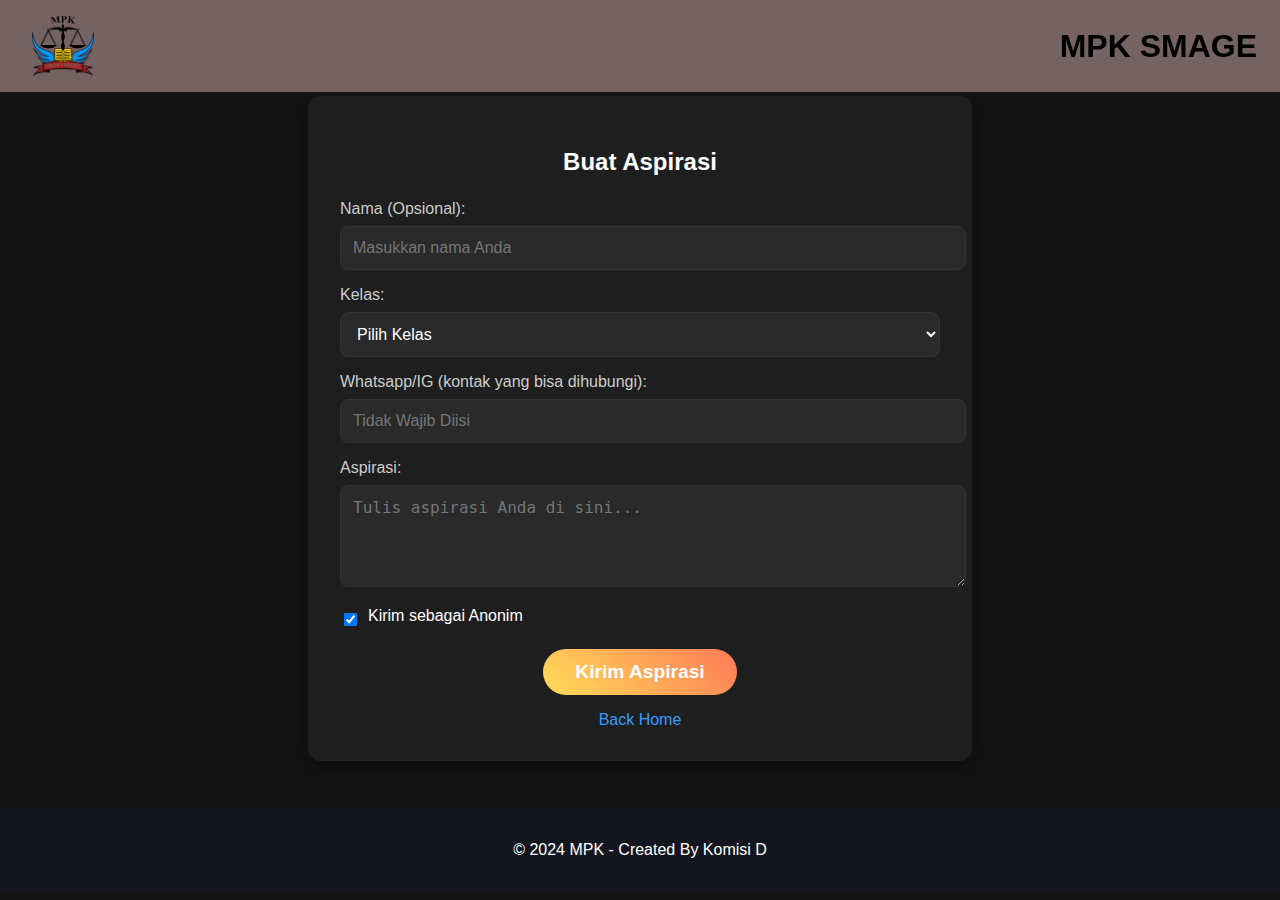
==== aspirasi.html @ 8722356b "oke" ====
<!DOCTYPE html>
<html lang="id">
  <head>
    <meta charset="UTF-8" />
    <meta name="viewport" content="width=device-width, initial-scale=1.0" />
    <title>ASPIRASI SMAN 1 GEDEG</title>
    <style>
      /* Gaya Umum */
      body {
        font-family: "Poppins", sans-serif;
        background-color: #141415;
        color: #fff;
        overflow-x: hidden;
        margin: 0;
      }

      /* Navbar */
      .navbar {
        display: flex;
        justify-content: space-between;
        align-items: center;
        padding: 1rem 2rem;
        position: fixed;
        width: 100%;
        top: 0;
        background: rgba(141, 119, 119, 0.8);
        z-index: 1000;
      }

      .navbar img {
        height: 60px;
        animation: float 3s ease-in-out infinite;
      }

      .navbar h3 {
        font-size: 2rem; /* Sesuaikan ukuran font */
        font-weight: 600;
        color: #000;
        margin: 0;
        padding-right: 55px;
      }

      @keyframes float {
        0% {
          transform: translateY(0);
        }
        50% {
          transform: translateY(-10px);
        }
        100% {
          transform: translateY(0);
        }
      }

      /* Container Form Aspirasi */
      .report-form {
        max-width: 600px;
        margin: 6rem auto 2rem;
        padding: 2rem;
        background-color: #1e1e1e;
        border-radius: 12px;
        box-shadow: 0 6px 20px rgba(0, 0, 0, 0.5);
        position: relative;
      }

      .report-form h2 {
        text-align: center;
        margin-bottom: 1.5rem;
        color: #ffffff;
      }

      /* Input Group Styling */
      label {
        font-size: 1rem;
        color: #cccccc;
        display: block;
        margin-bottom: 0.5rem;
      }

      input[type="text"],
      textarea,
      select {
        width: 100%;
        padding: 0.75rem;
        border: 1px solid #333;
        border-radius: 8px;
        font-size: 1rem;
        margin-bottom: 1rem;
        background-color: #2a2a2a;
        color: #ffffff;
        transition: border-color 0.3s ease;
      }

      input[type="text"]:focus,
      textarea:focus,
      select:focus {
        border-color: #3a9bff;
        outline: none;
      }

      /* Checkbox Toggle */
      .anonim-toggle {
        display: flex;
        align-items: center;
        margin-bottom: 1rem;
      }

      .anonim-toggle label {
        margin-left: 0.5rem;
        font-size: 1rem;
        color: #ffffff;
      }

      /* Tombol Submit */
      button {
        background: linear-gradient(45deg, #ffdd57, #ff7a57);
        border: none;
        padding: 0.75rem 2rem;
        font-size: 1.2rem;
        color: white;
        border-radius: 50px;
        cursor: pointer;
        transition: background 0.3s ease, box-shadow 0.3s ease;
        font-weight: bold;
        display: block;
        margin: 0 auto;
      }

      button:hover {
        background: linear-gradient(45deg, #ff7a57, #ffdd57);
        box-shadow: 0 8px 20px rgba(0, 0, 0, 0.5);
      }

      /* Back Home Link */
      .back-home {
        display: block;
        text-align: center;
        margin-top: 1rem;
        color: #3a9bff;
        text-decoration: none;
      }

      .back-home:hover {
        text-decoration: underline;
      }

      /* Footer */
      .footer {
        background-color: #14161f;
        color: white;
        text-align: center;
        padding: 1rem;
        margin-top: 3rem;
      }

      /* Responsiveness */
      @media (max-width: 768px) {
        .report-form {
          padding: 1.5rem;
        }
        .report-form h2 {
          font-size: 1.5rem;
        }
        .navbar h3 {
          font-size: 1.5rem; /* Sesuaikan ukuran font di navbar */
        }
      }

      @media (max-width: 480px) {
        button {
          width: 100%;
          padding: 0.75rem;
        }

        .navbar h3 {
          font-size: 1.3rem; /* Sesuaikan ukuran font di navbar */
        }
      }
    </style>
  </head>
  <body>
    <!-- Navbar -->
    <header>
      <div class="navbar" id="navbar">
        <img src="img/d.png" alt="Astronot Logo" />
        <h3>MPK SMAGE</h3>
      </div>
    </header>

    <!-- Form Aspirasi -->
    <section id="report" class="report-form">
      <div class="container">
        <h2>Buat Aspirasi</h2>
        <form id="aspirasi-form" action="#" method="post">
          <div class="input-group">
            <label for="name">Nama (Opsional):</label>
            <input
              type="text"
              id="name"
              name="name"
              placeholder="Masukkan nama Anda"
              disabled
            />
          </div>

          <div class="input-group">
            <label for="kelas">Kelas:</label>
            <select id="kelas" name="kelas" required>
              <option value="">Pilih Kelas</option>
              <option value="10">Kelas 10</option>
              <option value="11">Kelas 11</option>
              <option value="12">Kelas 12</option>
            </select>
          </div>

          <div class="input-group">
            <label for="contact"
              >Whatsapp/IG (kontak yang bisa dihubungi):</label
            >
            <input
              type="text"
              id="contact"
              name="contact"
              placeholder="Tidak Wajib Diisi"
            />
          </div>

          <div class="input-group">
            <label for="issue">Aspirasi:</label>
            <textarea
              id="issue"
              name="issue"
              rows="4"
              required
              placeholder="Tulis aspirasi Anda di sini..."
            ></textarea>
          </div>

          <div class="input-group anonim-toggle">
            <input type="checkbox" id="anonim" name="anonim" checked />
            <label for="anonim">Kirim sebagai Anonim</label>
          </div>

          <button type="submit">Kirim Aspirasi</button>
        </form>
        <a href="index.html" class="back-home">Back Home</a>
      </div>
    </section>

    <!-- Footer -->
    <div class="footer">
      <p>© 2024 MPK - Created By Komisi D</p>
    </div>

    <script src="script.js"></script>
  </body>
</html>
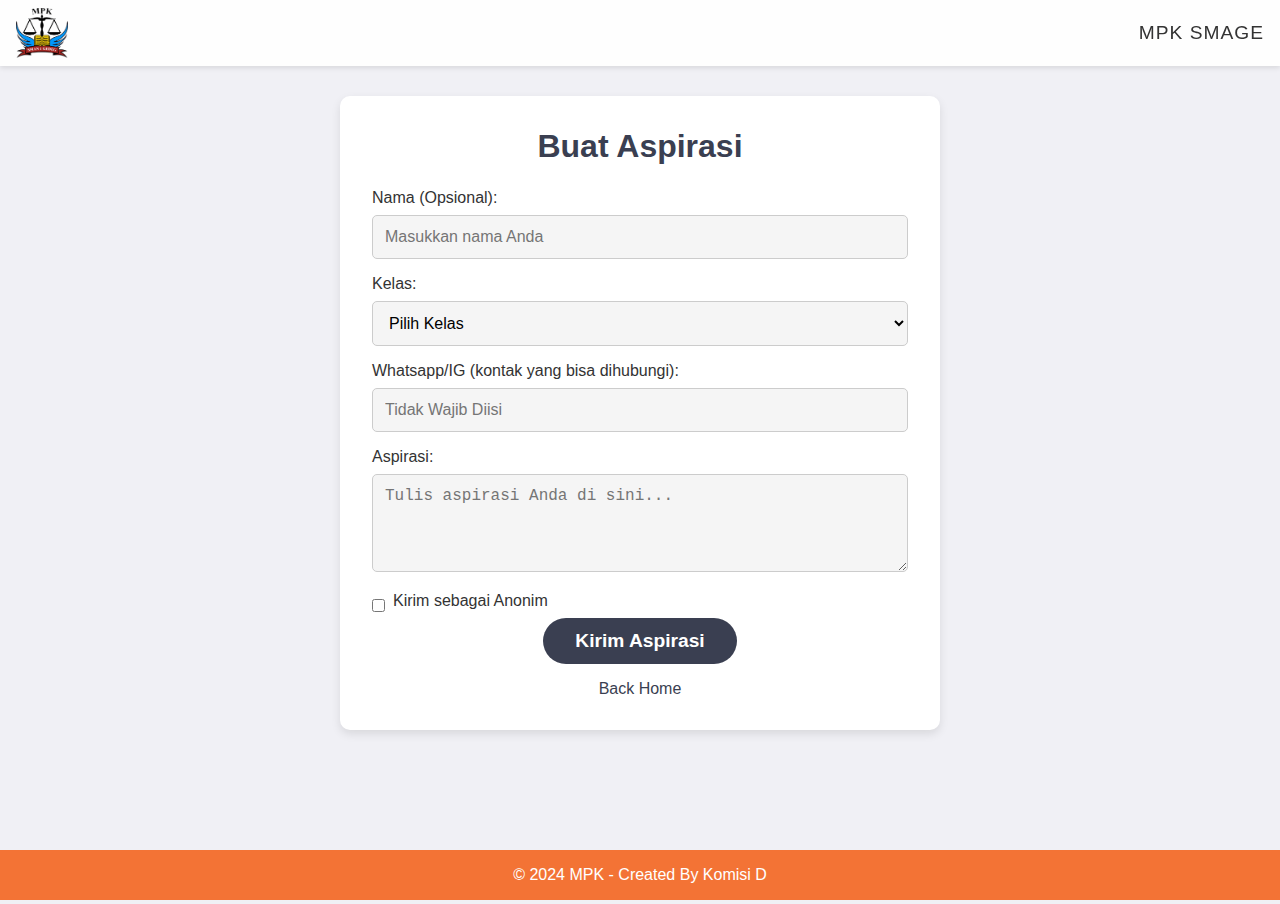
==== commit fad8f009: "perubahan" ====
--- a/aspirasi.html
+++ b/aspirasi.html
@@ -6,12 +6,17 @@
     <title>ASPIRASI SMAN 1 GEDEG</title>
     <style>
       /* Gaya Umum */
+      * {
+        margin: 0;
+        padding: 0;
+        box-sizing: border-box;
+      }
+
       body {
         font-family: "Poppins", sans-serif;
-        background-color: #141415;
-        color: #fff;
+        background-color: #f0f0f5;
+        color: #333;
         overflow-x: hidden;
-        margin: 0;
       }
 
       /* Navbar */
@@ -19,25 +24,41 @@
         display: flex;
         justify-content: space-between;
         align-items: center;
-        padding: 1rem 2rem;
+        padding: 0.5rem 1rem; /* Mengurangi padding agar navbar lebih kecil */
         position: fixed;
         width: 100%;
         top: 0;
-        background: rgba(141, 119, 119, 0.8);
+        background: rgba(255, 255, 255, 0.9);
         z-index: 1000;
+        transition: all 0.6s ease-in-out;
+        box-shadow: 0 2px 5px rgba(0, 0, 0, 0.1);
+      }
+
+      .navbar h3 {
+        font-size: 1.2rem; /* Memperkecil ukuran font */
+        font-weight: 500;
+        letter-spacing: 1px;
+        color: #333;
       }
 
       .navbar img {
-        height: 60px;
+        height: 50px; /* Memperkecil ukuran gambar logo */
         animation: float 3s ease-in-out infinite;
       }
 
-      .navbar h3 {
-        font-size: 2rem; /* Sesuaikan ukuran font */
-        font-weight: 600;
-        color: #000;
-        margin: 0;
-        padding-right: 55px;
+      /* Responsif untuk layar kecil */
+      @media (max-width: 768px) {
+        .navbar {
+          padding: 0.5rem 0.8rem; /* Mengurangi padding pada layar lebih kecil */
+        }
+
+        .navbar h3 {
+          font-size: 1rem; /* Ukuran font lebih kecil pada layar kecil */
+        }
+
+        .navbar img {
+          height: 40px; /* Memperkecil logo pada layar kecil */
+        }
       }
 
       @keyframes float {
@@ -45,7 +66,7 @@
           transform: translateY(0);
         }
         50% {
-          transform: translateY(-10px);
+          transform: translateY(-7px);
         }
         100% {
           transform: translateY(0);
@@ -57,22 +78,23 @@
         max-width: 600px;
         margin: 6rem auto 2rem;
         padding: 2rem;
-        background-color: #1e1e1e;
-        border-radius: 12px;
-        box-shadow: 0 6px 20px rgba(0, 0, 0, 0.5);
-        position: relative;
+        background-color: #ffffff;
+        border-radius: 10px;
+        box-shadow: 0 4px 10px rgba(0, 0, 0, 0.1);
+        margin-bottom: 120px;
       }
 
       .report-form h2 {
         text-align: center;
         margin-bottom: 1.5rem;
-        color: #ffffff;
+        color: #3a3f51; /* Warna judul sesuai tema */
+        font-size: 2rem;
       }
 
       /* Input Group Styling */
       label {
         font-size: 1rem;
-        color: #cccccc;
+        color: #333;
         display: block;
         margin-bottom: 0.5rem;
       }
@@ -82,53 +104,39 @@
       select {
         width: 100%;
         padding: 0.75rem;
-        border: 1px solid #333;
-        border-radius: 8px;
+        border: 1px solid #ccc;
+        border-radius: 5px;
         font-size: 1rem;
         margin-bottom: 1rem;
-        background-color: #2a2a2a;
-        color: #ffffff;
+        background-color: #f5f5f5;
         transition: border-color 0.3s ease;
       }
 
       input[type="text"]:focus,
       textarea:focus,
       select:focus {
-        border-color: #3a9bff;
+        border-color: #3a3f51; /* Sesuaikan dengan warna utama */
         outline: none;
-      }
-
-      /* Checkbox Toggle */
-      .anonim-toggle {
-        display: flex;
-        align-items: center;
-        margin-bottom: 1rem;
-      }
-
-      .anonim-toggle label {
-        margin-left: 0.5rem;
-        font-size: 1rem;
-        color: #ffffff;
       }
 
       /* Tombol Submit */
       button {
-        background: linear-gradient(45deg, #ffdd57, #ff7a57);
+        background-color: #3a3f51;
+        color: white;
         border: none;
         padding: 0.75rem 2rem;
         font-size: 1.2rem;
-        color: white;
         border-radius: 50px;
         cursor: pointer;
-        transition: background 0.3s ease, box-shadow 0.3s ease;
+        transition: background-color 0.3s ease, box-shadow 0.3s ease;
         font-weight: bold;
         display: block;
         margin: 0 auto;
       }
 
       button:hover {
-        background: linear-gradient(45deg, #ff7a57, #ffdd57);
-        box-shadow: 0 8px 20px rgba(0, 0, 0, 0.5);
+        background-color: #2e3442;
+        box-shadow: 0 8px 16px rgba(0, 0, 0, 0.1);
       }
 
       /* Back Home Link */
@@ -136,7 +144,7 @@
         display: block;
         text-align: center;
         margin-top: 1rem;
-        color: #3a9bff;
+        color: #3a3f51;
         text-decoration: none;
       }
 
@@ -144,9 +152,18 @@
         text-decoration: underline;
       }
 
+      .input-group.anonim-toggle {
+        display: flex;
+        align-items: center;
+      }
+
+      .input-group.anonim-toggle input {
+        margin-right: 0.5rem; /* Memberi jarak antara checkbox dan teks */
+      }
+
       /* Footer */
       .footer {
-        background-color: #14161f;
+        background-color: #f37335;
         color: white;
         text-align: center;
         padding: 1rem;
@@ -158,11 +175,9 @@
         .report-form {
           padding: 1.5rem;
         }
-        .report-form h2 {
+
+        .navbar h3 {
           font-size: 1.5rem;
-        }
-        .navbar h3 {
-          font-size: 1.5rem; /* Sesuaikan ukuran font di navbar */
         }
       }
 
@@ -173,7 +188,7 @@
         }
 
         .navbar h3 {
-          font-size: 1.3rem; /* Sesuaikan ukuran font di navbar */
+          font-size: 1.3rem;
         }
       }
     </style>
@@ -182,7 +197,7 @@
     <!-- Navbar -->
     <header>
       <div class="navbar" id="navbar">
-        <img src="img/d.png" alt="Astronot Logo" />
+        <img src="img/d.png" alt="Logo" />
         <h3>MPK SMAGE</h3>
       </div>
     </header>
@@ -199,7 +214,6 @@
               id="name"
               name="name"
               placeholder="Masukkan nama Anda"
-              disabled
             />
           </div>
 
@@ -237,7 +251,7 @@
           </div>
 
           <div class="input-group anonim-toggle">
-            <input type="checkbox" id="anonim" name="anonim" checked />
+            <input type="checkbox" id="anonim" name="anonim" />
             <label for="anonim">Kirim sebagai Anonim</label>
           </div>
 
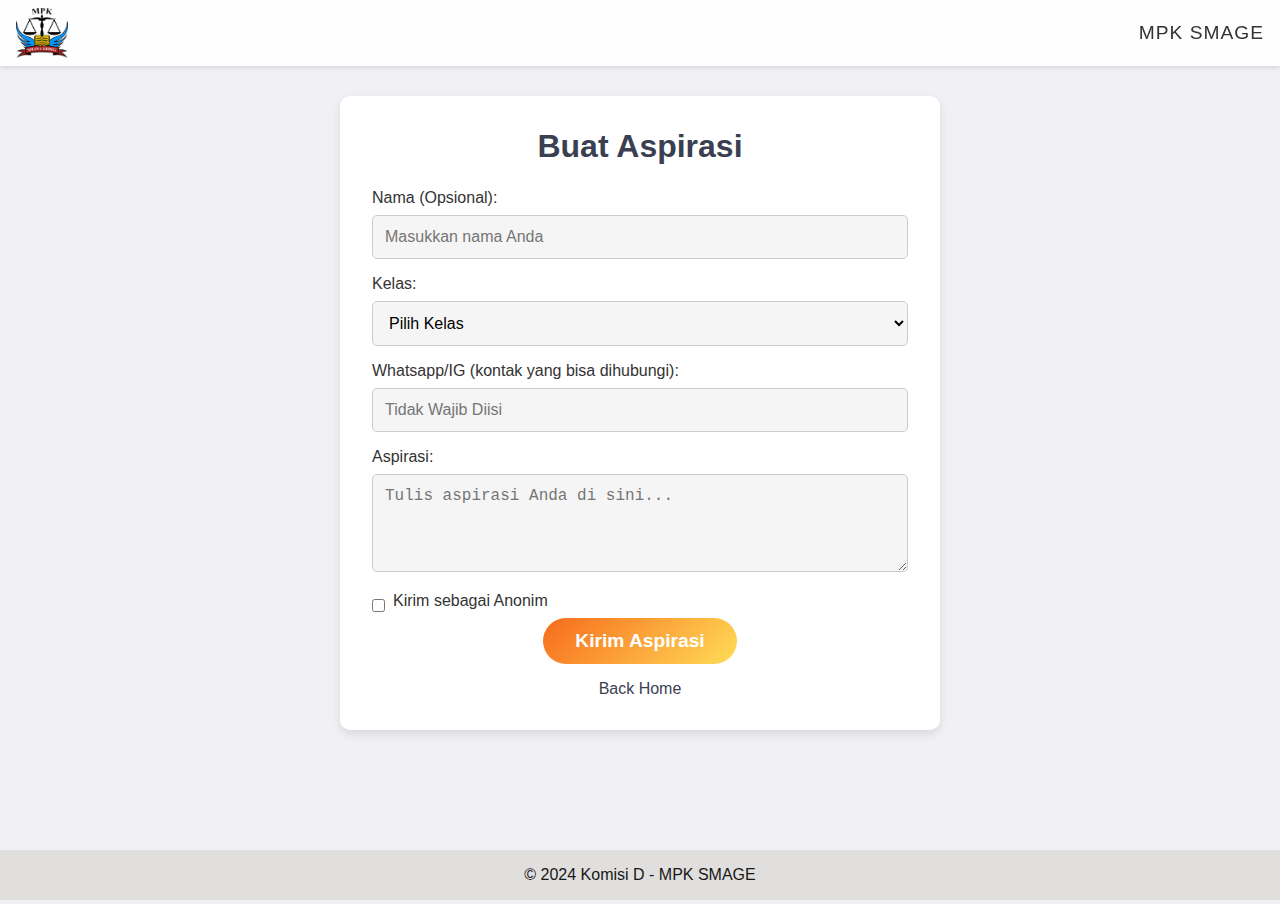
==== commit 86bd8a3f: "perubahan halaman tampilan web" ====
--- a/aspirasi.html
+++ b/aspirasi.html
@@ -121,7 +121,7 @@
 
       /* Tombol Submit */
       button {
-        background-color: #3a3f51;
+        background: linear-gradient(135deg, #f76b1c 0%, #ffdd57 100%);
         color: white;
         border: none;
         padding: 0.75rem 2rem;
@@ -163,8 +163,8 @@
 
       /* Footer */
       .footer {
-        background-color: #f37335;
-        color: white;
+        background-color: #e0dfde;
+        color: rgb(23, 23, 23);
         text-align: center;
         padding: 1rem;
         margin-top: 3rem;
@@ -263,7 +263,7 @@
 
     <!-- Footer -->
     <div class="footer">
-      <p>© 2024 MPK - Created By Komisi D</p>
+      <p>&copy; 2024 Komisi D - MPK SMAGE</p>
     </div>
 
     <script src="script.js"></script>
